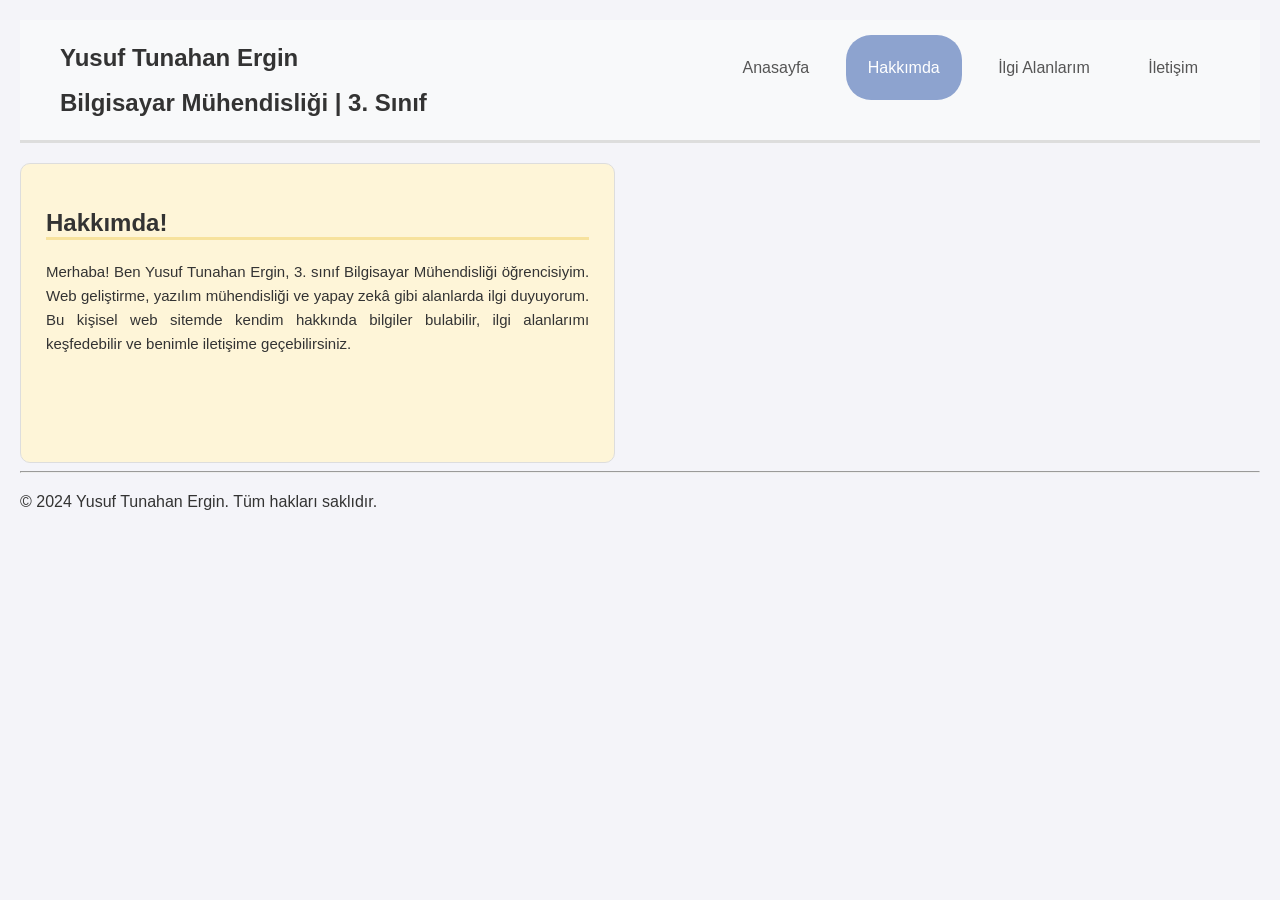
==== pages/about.html @ a8cf1885 "Week 3 stuff" ====
<!doctype html>
<html lang="tr">
  <link rel="stylesheet" href="../assets/css/style.css" />
  <head>
    <meta charset="UTF-8" />
    <title>Hakkımda</title>
  </head>
  <header class="navbar">
    <div class="logo">
      Yusuf Tunahan Ergin<br />
      Bilgisayar Mühendisliği | 3. Sınıf
    </div>
    <nav>
      <ul>
        <li><a href="../index.html">Anasayfa</a></li>
        <li><a href="../pages/about.html" class="active">Hakkımda</a></li>
        <li><a href="../pages/interests.html">İlgi Alanlarım</a></li>
        <li><a href="../pages/contact.html">İletişim</a></li>
      </ul>
    </nav>
  </header>
  <div class="container">
    <main class="content-box">
      <h2>Hakkımda!</h2>
      <p>
        Merhaba! Ben Yusuf Tunahan Ergin, 3. sınıf Bilgisayar Mühendisliği
        öğrencisiyim. Web geliştirme, yazılım mühendisliği ve yapay zekâ gibi
        alanlarda ilgi duyuyorum. Bu kişisel web sitemde kendim hakkında
        bilgiler bulabilir, ilgi alanlarımı keşfedebilir ve benimle iletişime
        geçebilirsiniz.
      </p>
    </main>
  </div>
  <hr />
  <footer>
    <p>&copy; 2024 Yusuf Tunahan Ergin. Tüm hakları saklıdır.</p>
  </footer>
</html>
---- assets/css/style.css ----
body {
  font-family: Arial, sans-serif;
  background-color: #f4f4f9;
  margin: 0;
  padding: 20px;
  color: #333;
}

h1,
h3,
p {
  line-height: 1.6;
  margin-bottom: 10px;
}

.navbar {
  background-color: #f8f9fa;
  border-bottom: 3px solid #dddddd;
  padding: 15px 40px;
  overflow: hidden;
}

.navbar .logo {
  float: left;
  font-size: 24px;
  font-weight: bold;
  line-height: 45px;
}

.navbar ul {
  float: right;
  margin: 0;
  padding: 0;
  line-height: 45px;
}

.navbar ul li {
  display: inline-block;
  margin-left: 10px;
}

.navbar ul li a {
  text-decoration: none;
  color: #555;
  padding: 10px 22px;
  display: inline-block;
  border-radius: 25px;
  transition: 0.3s;
}

.navbar ul li a:not(.active):hover {
  background-color: #e9ecef;
  color: #000;
}

.navbar ul li a.active {
  background-color: #8da3cf;
  color: white;
}

.page-header {
  border-bottom: 1px solid #ddd;
  margin: 20px 0;
  padding-bottom: 15px;
}

/* Kutuların dış çerçevesi */
.container {
  width: 100%;
  overflow: hidden;
  display: block;
  margin-top: 20px;
}

/* Her iki kutu için ortak ayarlar */
.content-box,
.sidebar-box {
  display: inline-block; /* Yan yana gelmeleri için şart */
  vertical-align: top; /* Üst hizalamayı eşitler */
  width: 48%; /* İkisini de aynı hacimde/genişlikte yapar */
  min-height: 300px; /* Yükseklik farkını ortadan kaldırır */
  padding: 25px;
  border-radius: 10px;
  border: 1px solid #ddd;
  box-sizing: border-box; /* Padding'in kutuyu şişirmesini engeller */
}

/* Sarı Kutuyu Sola Yasla ve Sınırla */
.content-box {
  background-color: #fef5d8;
  margin-right: 3%; /* İki kutu arasındaki boşluk */
}

/* Mavi Kutuyu Sağa Yerleştir */
.sidebar-box {
  background-color: #e8f4f8;
}
.content-box h2 {
  border-bottom: 3px solid #f7e29d;
}
.sidebar-box h2 {
  border-bottom: 3px solid #a6e3f7;
}

.content-box p, 
.sidebar-box p {
  font-size: 15px;
  text-align: justify;
}

/* --- FOOTER --- */
.page-footer {
  text-align: center;
  margin-top: 40px;
  padding: 20px;
  background-color: #eee;
  border-top: 1px solid #ddd;
  font-size: 14px;
}
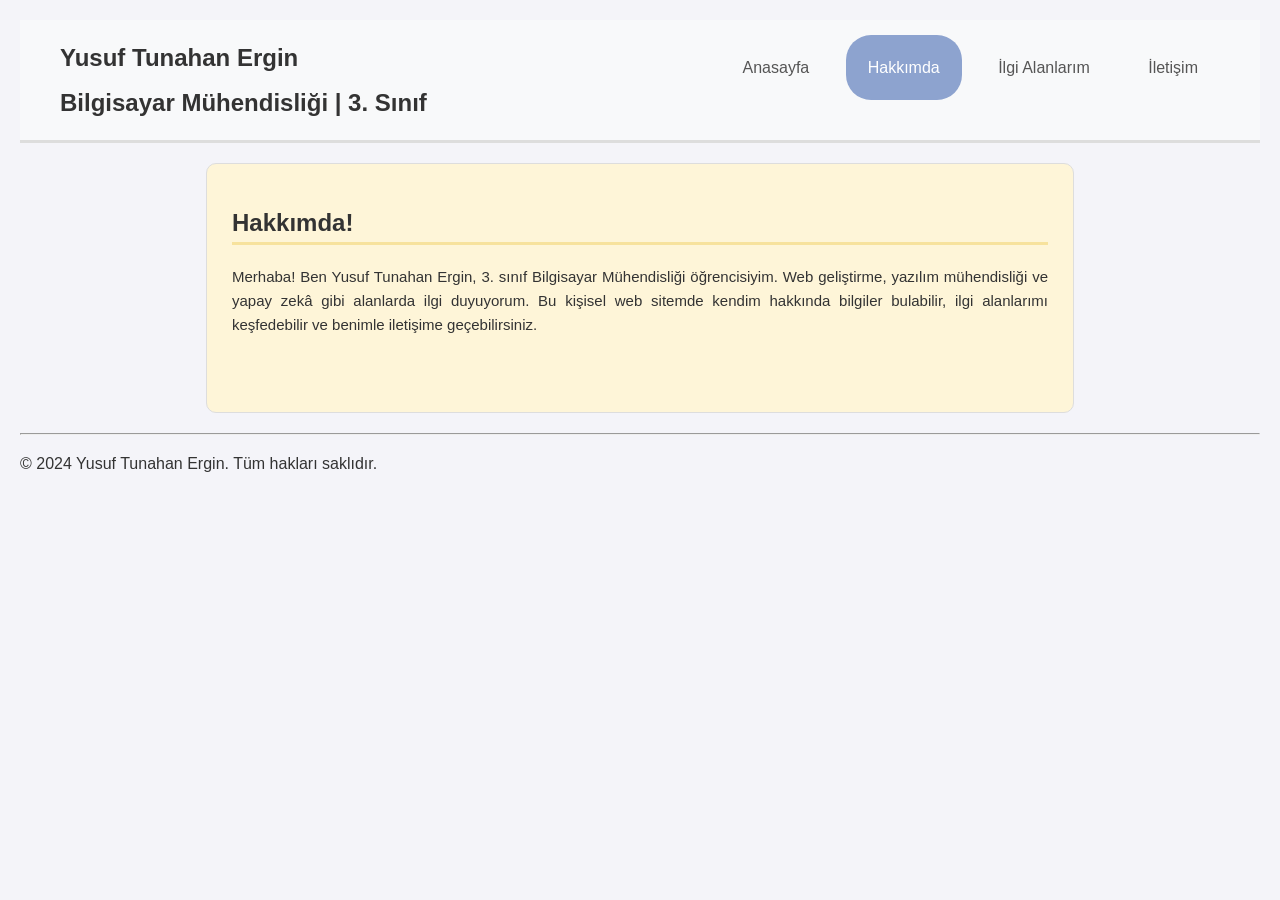
==== commit 84ae8713: "week 4 stuff" ====
--- a/pages/about.html
+++ b/pages/about.html
@@ -20,7 +20,7 @@
     </nav>
   </header>
   <div class="container">
-    <main class="content-box">
+    <main class="content-box one-box">
       <h2>Hakkımda!</h2>
       <p>
         Merhaba! Ben Yusuf Tunahan Ergin, 3. sınıf Bilgisayar Mühendisliği
--- a/assets/css/style.css
+++ b/assets/css/style.css
@@ -64,51 +64,58 @@
   padding-bottom: 15px;
 }
 
-/* Kutuların dış çerçevesi */
 .container {
   width: 100%;
-  overflow: hidden;
+  margin-top: 20px;
   display: block;
-  margin-top: 20px;
-}
-
-/* Her iki kutu için ortak ayarlar */
+}
+
+/* Her İki Kutu İçin ORTAK (Yan Yana Dizme Kuralı) */
 .content-box,
 .sidebar-box {
-  display: inline-block; /* Yan yana gelmeleri için şart */
-  vertical-align: top; /* Üst hizalamayı eşitler */
-  width: 48%; /* İkisini de aynı hacimde/genişlikte yapar */
-  min-height: 300px; /* Yükseklik farkını ortadan kaldırır */
+  display: inline-block; /* Yan yana gelmeleri için en kritik kod */
+  vertical-align: top;
+  width: 48%; /* Ekranı ikiye böler */
+  min-height: 250px;
   padding: 25px;
   border-radius: 10px;
   border: 1px solid #ddd;
-  box-sizing: border-box; /* Padding'in kutuyu şişirmesini engeller */
-}
-
-/* Sarı Kutuyu Sola Yasla ve Sınırla */
+  box-sizing: border-box; /* Padding'in kutuyu şişirmesini kesinlikle önler */
+}
+
+/* Sarı Kutu (Sol) */
 .content-box {
   background-color: #fef5d8;
-  margin-right: 3%; /* İki kutu arasındaki boşluk */
-}
-
-/* Mavi Kutuyu Sağa Yerleştir */
+  margin-right: 3%; /* İki kutu arasına %3 boşluk bırakır (48+48+3 = 99) */
+}
+
+/* Mavi Kutu (Sağ) */
 .sidebar-box {
   background-color: #e8f4f8;
 }
+
+/* Kutuların içindeki H2 başlık çizgileri */
 .content-box h2 {
   border-bottom: 3px solid #f7e29d;
+  padding-bottom: 5px;
 }
 .sidebar-box h2 {
   border-bottom: 3px solid #a6e3f7;
-}
-
-.content-box p, 
+  padding-bottom: 5px;
+}
+
+.content-box p,
 .sidebar-box p {
   font-size: 15px;
   text-align: justify;
 }
 
-/* --- FOOTER --- */
+.one-box {
+  display: block !important;
+  margin: 20px auto !important;
+  width: 70% !important;
+}
+
 .page-footer {
   text-align: center;
   margin-top: 40px;
@@ -117,3 +124,89 @@
   border-top: 1px solid #ddd;
   font-size: 14px;
 }
+
+.contact-container {
+  width: 60%;
+  margin: 40px auto;
+  padding: 30px;
+  background-color: #ffffff;
+
+  border: 1px solid #ddd;
+  border-radius: 12px;
+  box-sizing: border-box;
+}
+
+.contact-container input,
+.contact-container select,
+.contact-container textarea {
+  width: 100%;
+  padding: 12px;
+  margin-bottom: 20px;
+  border: 1px solid #ccc;
+  border-radius: 5px;
+  box-sizing: border-box;
+  font-family: inherit;
+}
+
+.contact-container label {
+  display: block;
+  margin-bottom: 8px;
+  font-weight: bold;
+}
+
+.form-buttons {
+  width: 100%;
+  margin-top: 10px;
+}
+
+.form-buttons button {
+  display: inline-block;
+  width: 48%;
+  padding: 12px 20px;
+  color: white;
+  border: none;
+  border-radius: 5px;
+  font-size: 16px;
+  font-weight: bold;
+  cursor: pointer;
+  box-sizing: border-box;
+  transition: 0.3s;
+}
+
+.btn-submit {
+  background-color: #007bff;
+  margin-right: 3%;
+}
+
+.btn-submit:hover {
+  background-color: #0056b3;
+}
+
+.btn-clear {
+  background-color: #dc3545;
+}
+
+.btn-clear:hover {
+  background-color: #c82333;
+}
+
+.contact-container input[type="file"] {
+  background-color: #f8f9fa;
+  padding: 10px;
+  cursor: pointer;
+}
+
+.contact-container input[type="file"]::file-selector-button {
+  background-color: #8da3cf;
+  color: white;
+  padding: 8px 15px;
+  border: none;
+  border-radius: 4px;
+  cursor: pointer;
+  margin-right: 15px;
+  transition: 0.3s;
+}
+
+.contact-container input[type="file"]::file-selector-button:hover {
+  background-color: #7a8eb8;
+}
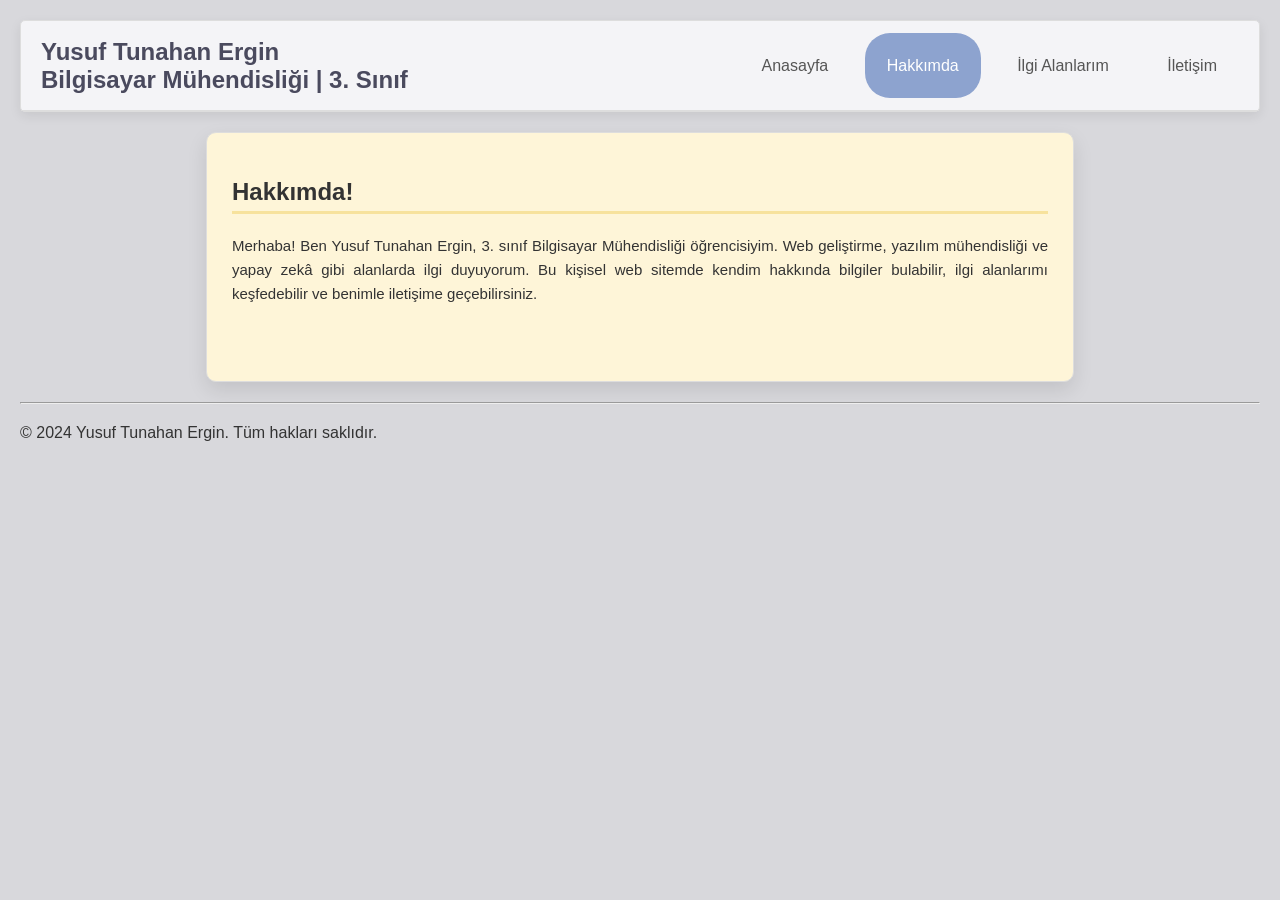
==== commit 041bec92: "week6 flex containers commit" ====
--- a/pages/about.html
+++ b/pages/about.html
@@ -5,20 +5,21 @@
     <meta charset="UTF-8" />
     <title>Hakkımda</title>
   </head>
-  <header class="navbar">
-    <div class="logo">
-      Yusuf Tunahan Ergin<br />
-      Bilgisayar Mühendisliği | 3. Sınıf
-    </div>
-    <nav>
+  <nav class="navbar-container">
+    <div class="navbar-top">
+      <div class="logo">
+        Yusuf Tunahan Ergin<br />
+        Bilgisayar Mühendisliği | 3. Sınıf
+      </div>
+
       <ul>
         <li><a href="../index.html">Anasayfa</a></li>
         <li><a href="../pages/about.html" class="active">Hakkımda</a></li>
         <li><a href="../pages/interests.html">İlgi Alanlarım</a></li>
         <li><a href="../pages/contact.html">İletişim</a></li>
       </ul>
-    </nav>
-  </header>
+    </div>
+  </nav>
   <div class="container">
     <main class="content-box one-box">
       <h2>Hakkımda!</h2>
--- a/assets/css/style.css
+++ b/assets/css/style.css
@@ -1,6 +1,6 @@
 body {
   font-family: Arial, sans-serif;
-  background-color: #f4f4f9;
+  background-color: #d8d8dc;
   margin: 0;
   padding: 20px;
   color: #333;
@@ -13,33 +13,67 @@
   margin-bottom: 10px;
 }
 
-.navbar {
-  background-color: #f8f9fa;
-  border-bottom: 3px solid #dddddd;
-  padding: 15px 40px;
-  overflow: hidden;
-}
-
-.navbar .logo {
-  float: left;
+.wrapper {
+  height: 130vh;
+  display: flex;
+  flex-direction: column;
+}
+
+.cards-container,
+.flex-grow-container,
+.hero-container,
+.navbar-container,
+.footer-container {
+  background-color: #f4f4f7;
+  border: 1px solid #ddd;
+  border-radius: 5px;
+  margin-bottom: 20px;
+  display: flex;
+  flex-direction: column;
+  box-shadow: 0 4px 12px rgba(0, 0, 0, 0.08);
+}
+
+.navbar-container {
+  height: 10vh;
+  justify-content: space-between;
+}
+
+.navbar-top {
+  display: flex;
+  justify-content: space-between;
+  align-items: center;
+  padding: 0 20px;
+  flex-grow: 1;
+  border-bottom: 1px solid #ddd;
+}
+
+.navbar-bottom {
+  display: flex;
+  justify-content: space-between;
+  align-items: center;
+  padding: 5px 20px;
+  flex-grow: 1;
+}
+
+.navbar-container .logo {
   font-size: 24px;
   font-weight: bold;
-  line-height: 45px;
-}
-
-.navbar ul {
+  color: #4a4a5e;
+}
+
+.navbar-container ul {
   float: right;
   margin: 0;
   padding: 0;
   line-height: 45px;
 }
 
-.navbar ul li {
+.navbar-container ul li {
   display: inline-block;
   margin-left: 10px;
 }
 
-.navbar ul li a {
+.navbar-container ul li a {
   text-decoration: none;
   color: #555;
   padding: 10px 22px;
@@ -48,14 +82,188 @@
   transition: 0.3s;
 }
 
-.navbar ul li a:not(.active):hover {
+.navbar-container ul li a:not(.active):hover {
   background-color: #e9ecef;
   color: #000;
 }
 
-.navbar ul li a.active {
+.navbar-container ul li a.active {
   background-color: #8da3cf;
   color: white;
+}
+
+.hero-container {
+  height: 30vh;
+}
+
+.hero-main {
+  display: flex;
+  flex-direction: row;
+  justify-content: space-between;
+  align-items: stretch;
+  flex-grow: 1;
+  padding: 20px;
+  gap: 20px;
+}
+
+.hero-left {
+  display: flex;
+  flex-direction: column;
+  justify-content: flex-start;
+  gap: 10px;
+  width: 70%;
+}
+
+.hero-left h2 {
+  color: #4a4a5e;
+  font-size: 22px;
+}
+
+.hero-left p {
+  color: #666;
+  font-size: 14px;
+  margin-bottom: 5px;
+}
+
+.skeleton-line {
+  background-color: #e2e2e9;
+  height: 6px;
+  border-radius: 3px;
+}
+.skeleton-line.long {
+  width: 80%;
+}
+.skeleton-line.short {
+  width: 50%;
+  margin-bottom: 10px;
+}
+
+.hero-btn {
+  background-color: #7ba2e3;
+  color: white;
+  border: none;
+  border-radius: 4px;
+  padding: 8px 20px;
+  width: max-content;
+  cursor: pointer;
+  font-size: 14px;
+}
+
+.hero-right {
+  width: 30%;
+  background-color: #e2e2e9;
+  border: 1px solid #d5d5df;
+  border-radius: 5px;
+  display: flex;
+  justify-content: center;
+  align-items: center;
+}
+
+.cards-container {
+  height: 30vh;
+}
+.flex-grow-container {
+  height: 50vh;
+}
+
+.section-header {
+  display: flex;
+  justify-content: space-between;
+  align-items: center;
+  padding: 10px 20px;
+  border-bottom: 1px solid #ddd;
+  height: 40px;
+}
+
+.section-header h3 {
+  color: #4a4a5e;
+}
+.header-pills {
+  display: flex;
+  gap: 10px;
+}
+
+.cards-wrapper {
+  display: flex;
+  flex-wrap: wrap;
+  gap: 15px;
+  padding: 15px 20px;
+  flex-grow: 1;
+  overflow-y: auto;
+}
+
+.card {
+  background-color: #fafafa;
+  border: 1px solid #ddd;
+  border-radius: 5px;
+  padding: 15px;
+  flex: 1 1 20%;
+  display: flex;
+  flex-direction: column;
+  align-items: center;
+  gap: 8px;
+  box-shadow: 0 4px 12px rgba(0, 0, 0, 0.08);
+}
+
+.card-btn {
+  background-color: #7ba2e3;
+  color: white;
+  border: none;
+  border-radius: 4px;
+  padding: 6px 15px;
+  cursor: pointer;
+  margin-top: 10px;
+}
+
+.section-bottom-pills {
+  display: flex;
+  gap: 10px;
+  padding: 10px 20px;
+  border-top: 1px solid #ddd;
+}
+
+.image-icon {
+  font-size: 400px;
+  opacity: 0.3;
+}
+
+.grow-boxes {
+  display: flex;
+  align-items: stretch;
+  gap: 15px;
+  padding: 15px 20px;
+  flex-grow: 1;
+}
+
+.grow-box {
+  border-radius: 5px;
+  padding: 15px;
+  display: flex;
+  flex-direction: column;
+  justify-content: center;
+  align-items: center;
+  gap: 10px;
+  border: 1px solid rgba(0, 0, 0, 0.1);
+}
+
+.blue-box {
+  background-color: #dbe7f4;
+  flex-grow: 1;
+}
+.green-box {
+  background-color: #d7ead3;
+  flex-grow: 2;
+}
+.orange-box {
+  background-color: #fce4ce;
+  flex-grow: 1;
+}
+
+.green-btn {
+  background-color: #82b578;
+}
+.orange-btn {
+  background-color: #eca876;
 }
 
 .page-header {
@@ -70,31 +278,29 @@
   display: block;
 }
 
-/* Her İki Kutu İçin ORTAK (Yan Yana Dizme Kuralı) */
 .content-box,
 .sidebar-box {
-  display: inline-block; /* Yan yana gelmeleri için en kritik kod */
+  display: inline-block;
   vertical-align: top;
-  width: 48%; /* Ekranı ikiye böler */
+  width: 48%;
   min-height: 250px;
   padding: 25px;
   border-radius: 10px;
   border: 1px solid #ddd;
-  box-sizing: border-box; /* Padding'in kutuyu şişirmesini kesinlikle önler */
-}
-
-/* Sarı Kutu (Sol) */
+  box-sizing: border-box;
+}
+
 .content-box {
   background-color: #fef5d8;
-  margin-right: 3%; /* İki kutu arasına %3 boşluk bırakır (48+48+3 = 99) */
-}
-
-/* Mavi Kutu (Sağ) */
+  margin-right: 3%;
+  box-shadow: 0 8px 20px rgba(0, 0, 0, 0.1);
+}
+
 .sidebar-box {
   background-color: #e8f4f8;
-}
-
-/* Kutuların içindeki H2 başlık çizgileri */
+  box-shadow: 0 8px 20px rgba(0, 0, 0, 0.1);
+}
+
 .content-box h2 {
   border-bottom: 3px solid #f7e29d;
   padding-bottom: 5px;
@@ -116,13 +322,11 @@
   width: 70% !important;
 }
 
-.page-footer {
-  text-align: center;
-  margin-top: 40px;
-  padding: 20px;
-  background-color: #eee;
-  border-top: 1px solid #ddd;
-  font-size: 14px;
+.footer-container {
+  height: 10vh;
+  justify-content: center;
+  align-items: center;
+  color: #555;
 }
 
 .contact-container {
@@ -130,7 +334,7 @@
   margin: 40px auto;
   padding: 30px;
   background-color: #ffffff;
-
+  box-shadow: 0 8px 20px rgba(0, 0, 0, 0.1);
   border: 1px solid #ddd;
   border-radius: 12px;
   box-sizing: border-box;
